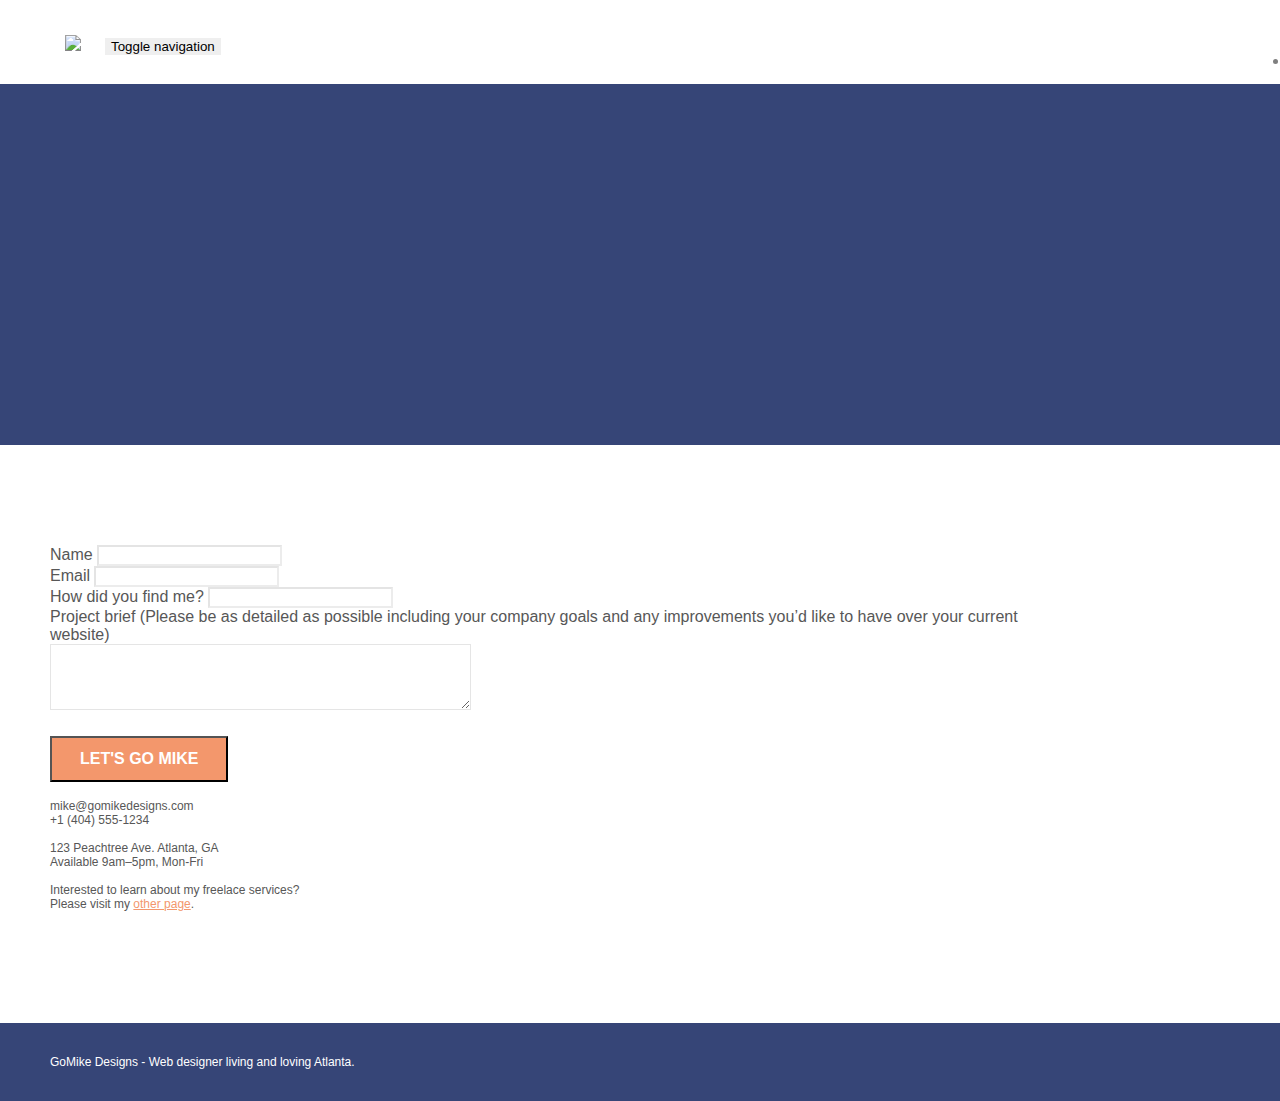
==== page2.html @ 7fd6b0d0 "Add files via upload" ====
<!doctype html>
<html lang="Default">
<head>
    <meta charset="utf-8">
    <meta name="keywords" content="">
    <meta name="description" content="">
    <meta name="viewport" content="width=device-width, initial-scale=1.0, viewport-fit=cover">
    <link rel="shortcut icon" type="image/png" href="favicon.jpg">
    
	<link rel="stylesheet" type="text/css" href="./css/bootstrap.min.css">
	<link rel="stylesheet" type="text/css" href="style.css">
	<link rel="stylesheet" type="text/css" href="./css/font-awesome.min.css">
	<link rel="stylesheet" type="text/css" href="./css/et-line.min.css">
	
    
	<script src="./js/jquery-2.1.0.min.js"></script>
	<script src="./js/bootstrap.min.js"></script>
	<script src="./js/blocs.min.js"></script>
	<script src="./js/jqBootstrapValidation.js"></script>
	<script src="./js/formHandler.js"></script>
    <title>page2</title>

    
<!-- Analytics -->
 
<!-- Analytics END -->
    
</head>
<body>
<!-- Main container -->
<div class="page-container">
    
<!-- bloc-0 -->
<div class="bloc bgc-white l-bloc " id="bloc-0">
	<div class="container bloc-sm">
		<nav class="navbar row">
			<div class="navbar-header">
				<a class="navbar-brand" href="index.html"><img src="img/atlanta%20web%20design%20logo.png"  height="40" /></a>
				<button id="nav-toggle" type="button" class="ui-navbar-toggle navbar-toggle" data-toggle="collapse" data-target=".navbar-1">
					<span class="sr-only">Toggle navigation</span><span class="icon-bar"></span><span class="icon-bar"></span><span class="icon-bar"></span>
				</button>
			</div>
			<div class="collapse navbar-collapse navbar-1 special-dropdown-nav">
				<ul class="site-navigation nav navbar-nav">
					<li>
						<a href="index.html">Home</a>
					</li>
					<li>
					</li>
					<li>
						<a href="page2.html">page2</a>
					</li>
				</ul>
			</div>
		</nav>
	</div>
</div>
<!-- bloc-0 END -->

<!-- bloc-6 -->
<div class="bloc bg-dots-bg bg-repeat bgc-dark-slate-blue d-bloc bloc-bg-texture texture-paper" id="bloc-6">
	<div class="container bloc-lg">
		<div class="row">
			<div class="col-sm-12">
				<p class="text-center hero-bloc-text tc-white">
					Let&rsquo;s talk web design!
				</p>
				<p class="text-center mg-lg tc-white tight-width-whitespace">
					I&rsquo;m super excited that you want to work together.<br>Please fill in the form below or get in touch so I can learn about your project <br>and we can setup time to &nbsp;talk websites and Atlanta city love.
				</p>
			</div>
		</div>
	</div>
</div>
<!-- bloc-6 END -->

<!-- bloc-7 -->
<div class="bloc bgc-white l-bloc" id="bloc-7">
	<div class="container bloc-lg">
		<div class="row">
			<div class="col-sm-6">
				<form id="form_1" novalidate success-msg="Your message has been sent." fail-msg="Sorry it seems that our mail server is not responding, Sorry for the inconvenience!">
					<div class="form-group">
						<label>
							Name
						</label>
						<input id="name" class="form-control" required />
					</div>
					<div class="form-group">
						<label>
							Email
						</label>
						<input id="email" class="form-control" type="email" required />
					</div>
					<div class="form-group">
						<label>
							How did you find me?
						</label>
						<input class="form-control" type="email" required id="input_504" />
					</div>
					<div class="form-group">
						<label>
							Project brief (Please be as detailed as possible including your company goals and any improvements you&rsquo;d like to have over your current website)<br>
						</label><textarea id="message" class="form-control" rows="4" cols="50" required></textarea>
					</div> 
					<button class="bloc-button btn btn-lg btn-block cta-hero btn-atomic-tangerine" type="submit">
						Let's go Mike
					</button>
				</form>
			</div>
			<div class="col-sm-6">
				<p>
					mike@gomikedesigns.com<br>+1 (404) 555-1234<br> <br>123 Peachtree Ave. Atlanta, GA<br>Available 9am–5pm, Mon-Fri <br> <br>Interested to learn about my freelace services? <br>Please visit my&nbsp;<a class="ltc-atomic-tangerine" href="index.html">other page</a>.
				</p>
			</div>
		</div>
	</div>
</div>
<!-- bloc-7 END -->

<!-- ScrollToTop Button -->
<a class="bloc-button btn btn-d scrollToTop" onclick="scrollToTarget('1')"><span class="fa fa-chevron-up"></span></a>
<!-- ScrollToTop Button END-->


<!-- Footer - bloc-8 -->
<div class="bloc bgc-dark-slate-blue d-bloc" id="bloc-8">
	<div class="container bloc-sm">
		<div class="row">
			<div class="col-sm-12">
				<p class="text-center white">
					GoMike Designs - Web designer living and loving Atlanta.<br>
				</p>
				<div class="row row-no-gutters social">
					<div class="col-sm-3">
						<div class="text-center">
							<a class="social" href="index.html"><span class="fa fa-twitter icon-md"></span></a>
						</div>
					</div>
					<div class="col-sm-3">
						<div class="text-center">
							<a class="social" href="index.html"><span class="fa fa-facebook icon-md"></span></a>
						</div>
					</div>
					<div class="col-sm-3">
						<div class="text-center">
							<a class="social" href="index.html"><span class="fa fa-dribbble icon-md"></span></a>
						</div>
					</div>
					<div class="col-sm-3">
						<div class="text-center">
							<a class="social" href="index.html"><span class="fa fa-instagram icon-md"></span></a>
						</div>
					</div>
				</div>
			</div>
		</div>
	</div>
</div>
<!-- Footer - bloc-8 END -->

</div>
<!-- Main container END -->
    

</body>
</html>
---- style.css ----
body {
    margin: 0;
    padding: 0;
    background: #FFF;
    overflow-x: hidden;
    -webkit-font-smoothing: antialiased;
    -moz-osx-font-smoothing: grayscale;
}

a,
button {
    transition: all .3s ease-in-out;
    outline: none!important;
}

a:hover {
    text-decoration: none;
    cursor: pointer;
}

#page-loading-blocs-notifaction {
    position: fixed;
    top: 0;
    bottom: 0;
    width: 100%;
    z-index: 100000;
    background: #FFFFFF url("img/pageload-spinner.gif") no-repeat center center;
}

.bloc {
    width: 100%;
    clear: both;
    background: 50% 50% no-repeat;
    padding: 0 50px;
    -webkit-background-size: cover;
    -moz-background-size: cover;
    -o-background-size: cover;
    background-size: cover;
    position: relative;
}

.bloc .container {
    padding-left: 0;
    padding-right: 0;
}

.bloc-lg {
    padding: 100px 50px;
}

.bloc-md {
    padding: 50px;
}

.bloc-sm {
    padding: 20px 50px;
}

.bg-center,
.bg-l-edge,
.bg-r-edge,
.bg-t-edge,
.bg-b-edge,
.bg-tl-edge,
.bg-bl-edge,
.bg-tr-edge,
.bg-br-edge,
.bg-repeat {
    -webkit-background-size: auto!important;
    -moz-background-size: auto!important;
    -o-background-size: auto!important;
    background-size: auto!important;
}

.bg-repeat {
    background: repeat;
}

.bg-t-edge {
    background: top no-repeat;
}

.bloc-bg-texture::before {
    content: "";
    background-size: 2px 2px;
    position: absolute;
    top: 0;
    bottom: 0;
    left: 0;
    right: 0;
}

.texture-paper::before {
    background: url("img/texture-paper.png");
    background-size: 280px 280px;
}

.b-parallax {
    background-attachment: fixed;
}

.d-bloc {
    color: rgba(255, 255, 255, .7);
}

.d-bloc button:hover {
    color: rgba(255, 255, 255, .9);
}

.d-bloc .icon-round,
.d-bloc .icon-square,
.d-bloc .icon-rounded,
.d-bloc .icon-semi-rounded-a,
.d-bloc .icon-semi-rounded-b {
    border-color: rgba(255, 255, 255, .9);
}

.d-bloc .divider-h span {
    border-color: rgba(255, 255, 255, .2);
}

.d-bloc .a-btn,
.d-bloc .navbar a,
.d-bloc .navbar-brand,
.d-bloc a .icon-sm,
.d-bloc a .icon-md,
.d-bloc a .icon-lg,
.d-bloc a .icon-xl,
.d-bloc h1 a,
.d-bloc h2 a,
.d-bloc h3 a,
.d-bloc h4 a,
.d-bloc h5 a,
.d-bloc h6 a,
.d-bloc p a {
    color: rgba(255, 255, 255, .6);
}

.d-bloc .a-btn:hover,
.d-bloc .navbar a:hover,
.d-bloc .navbar-brand:hover,
.d-bloc a:hover .icon-sm,
.d-bloc a:hover .icon-md,
.d-bloc a:hover .icon-lg,
.d-bloc a:hover .icon-xl,
.d-bloc h1 a:hover,
.d-bloc h2 a:hover,
.d-bloc h3 a:hover,
.d-bloc h4 a:hover,
.d-bloc h5 a:hover,
.d-bloc h6 a:hover,
.d-bloc p a:hover {
    color: rgba(255, 255, 255, 1);
}

.d-bloc .navbar-toggle .icon-bar {
    background: rgba(255, 255, 255, 1);
}

.d-bloc .btn-wire,
.d-bloc .btn-wire:hover {
    color: rgba(255, 255, 255, 1);
    border-color: rgba(255, 255, 255, 1);
}

.d-bloc .panel {
    color: rgba(0, 0, 0, .5);
}

.d-bloc .panel button:hover {
    color: rgba(0, 0, 0, .7);
}

.d-bloc .panel icon {
    border-color: rgba(0, 0, 0, .7);
}

.d-bloc .panel .divider-h span {
    border-color: rgba(0, 0, 0, .1);
}

.d-bloc .panel .a-btn {
    color: rgba(0, 0, 0, .6);
}

.d-bloc .panel .a-btn:hover {
    color: rgba(0, 0, 0, 1);
}

.d-bloc .panel .btn-wire,
.d-bloc .panel .btn-wire:hover {
    color: rgba(0, 0, 0, .7);
    border-color: rgba(0, 0, 0, .3);
}

.d-bloc .panel,
.l-bloc {
    color: rgba(0, 0, 0, .5);
}

.d-bloc .panel button:hover,
.l-bloc button:hover {
    color: rgba(0, 0, 0, .7);
}

.l-bloc .icon-round,
.l-bloc .icon-square,
.l-bloc .icon-rounded,
.l-bloc .icon-semi-rounded-a,
.l-bloc .icon-semi-rounded-b {
    border-color: rgba(0, 0, 0, .7);
}

.d-bloc .panel .divider-h span,
.l-bloc .divider-h span {
    border-color: rgba(0, 0, 0, .1);
}

.d-bloc .panel .a-btn,
.l-bloc .a-btn,
.l-bloc .navbar a,
.l-bloc .navbar-brand,
.l-bloc a .icon-sm,
.l-bloc a .icon-md,
.l-bloc a .icon-lg,
.l-bloc a .icon-xl,
.l-bloc h1 a,
.l-bloc h2 a,
.l-bloc h3 a,
.l-bloc h4 a,
.l-bloc h5 a,
.l-bloc h6 a,
.l-bloc p a {
    color: rgba(0, 0, 0, .6);
}

.d-bloc .panel .a-btn:hover,
.l-bloc .a-btn:hover,
.l-bloc .navbar a:hover,
.l-bloc .navbar-brand:hover,
.l-bloc a:hover .icon-sm,
.l-bloc a:hover .icon-md,
.l-bloc a:hover .icon-lg,
.l-bloc a:hover .icon-xl,
.l-bloc h1 a:hover,
.l-bloc h2 a:hover,
.l-bloc h3 a:hover,
.l-bloc h4 a:hover,
.l-bloc h5 a:hover,
.l-bloc h6 a:hover,
.l-bloc p a:hover {
    color: rgba(0, 0, 0, 1);
}

.l-bloc .navbar-toggle .icon-bar {
    color: rgba(0, 0, 0, .6);
}

.d-bloc .panel .btn-wire,
.d-bloc .panel .btn-wire:hover,
.l-bloc .btn-wire,
.l-bloc .btn-wire:hover {
    color: rgba(0, 0, 0, .7);
    border-color: rgba(0, 0, 0, .3);
}

.voffset {
    margin-top: 30px;
}

.voffset-lg {
    margin-top: 80px;
}

.row-no-gutters {
    margin-right: 0;
    margin-left: 0;
}

.row.row-no-gutters > [class^="col-"],
.row.row-no-gutters > [class*=" col-"] {
    padding-right: 0;
    padding-left: 0;
}

#bloc-2-services p {
    font-size: 11px;
}

.navbar {
    margin-bottom: 0;
    z-index: 1;
}

.navbar-brand {
    height: auto;
    padding: 3px 15px;
    font-size: 25px;
    font-weight: normal;
    font-weight: 600;
    line-height: 44px;
}

.navbar-brand img {
    max-height: 200px;
    margin: 0 5px 0 0;
    display: inline;
}

.navbar-brand img[src$=svg] {
    min-width: 100px;
}

.nav-center .navbar-brand img {
    margin: 0;
}

.navbar .nav {
    padding-top: 2px;
    margin-right: -16px;
    float: right;
    z-index: 1;
}

.nav > li {
    float: left;
    margin-top: 4px;
    font-size: 16px;
}

.navbar-nav .open .dropdown-menu > li > a {
    text-align: inherit;
}

.nav > li a:hover,
.nav > li a:focus {
    background: transparent;
}

.navbar-toggle {
    margin: 10px 10px 0 0;
    border: 0px;
}

.navbar-toggle:hover {
    background: transparent!important;
}

.navbar-toggle .icon-bar {
    background-color: rgba(0, 0, 0, .5);
    width: 26px;
}

.nav-invert .navbar .nav {
    float: left;
}

.nav-invert .navbar-header,
.nav-invert .navbar-brand {
    float: right;
    position: relative;
    z-index: 2;
}

@media (min-width: 768px) {
    .site-navigation {
        position: absolute;
        top: 50%;
        right: 20px;
        transform: translate(0, -50%);
        -webkit-transform: translateY(-50%);
    }
    .nav > li .dropdown-menu a,
    .nav > li .dropdown-menu a:hover {
        color: #484848;
    }
    .nav-invert .site-navigation {
        left: 0;
        right: 0;
    }
    .nav-center {
        text-align: center;
    }
    .nav-center .navbar-header {
        width: 100%;
    }
    .nav-center .navbar-header,
    .nav-center .navbar-brand,
    .nav-center .nav > li {
        float: none;
        display: inline-block;
    }
    .nav-center .site-navigation {
        position: relative;
        width: 100%;
        right: 0;
        margin-right: 0px;
        margin-top: 20px;
    }
    .nav-center.mini-nav .navbar-toggle {
        float: none;
        margin: 10px auto 0;
    }
}

.nav > li > .dropdown a {
    background: none!important;
    display: block;
    padding: 14px 15px;
}

nav .caret {
    margin: 0 5px;
}

.dropdown-menu .dropdown-menu {
    top: -8px;
    left: 100%;
}

.dropdown-menu .dropmenu-flow-right {
    top: 100%;
    left: 0;
    margin-left: -1px;
    border-top-left-radius: 0;
    border-top-right-radius: 0;
}

.dropdown-menu .dropdown span {
    border: 4px solid black;
    border-top-color: transparent;
    border-right-color: transparent;
    border-bottom-color: transparent;
    margin: 6px -5px 0 0!important;
    float: right;
}

.mg-md {
    margin-top: 10px;
    margin-bottom: 20px;
}

.mg-lg {
    margin-top: 10px;
    margin-bottom: 40px;
}

.btn {
    margin: 0 5px 5px 0;
}

.btn.pull-right {
    margin: 0 0 5px 5px;
}

.btn-d,
.btn-d:hover,
.btn-d:focus {
    color: #FFF;
    background: rgba(0, 0, 0, .3);
}

button {
    outline: none!important;
}

.btn-rd {
    border-radius: 40px;
}

.btn-clean {
    border: 1px solid rgba(0, 0, 0, .08);
    border-bottom-color: rgba(0, 0, 0, .1);
    text-shadow: 0 1px 0 rgba(0, 0, 1, .1);
    box-shadow: 0 1px 3px rgba(0, 0, 1, .25), inset 0 1px 0 0 rgba(255, 255, 255, .15);
}

.icon-md {
    font-size: 30px!important;
}

.icon-lg {
    font-size: 60px!important;
}

.sm-shadow {
    text-shadow: 0 1px 2px rgba(0, 0, 0, .3);
}

.panel-sq,
.panel-sq .panel-heading,
.panel-sq .panel-footer {
    border-radius: 0;
}

.panel-rd {
    border-radius: 30px;
}

.panel-rd .panel-heading {
    border-radius: 29px 29px 0 0;
}

.panel-rd .panel-footer {
    border-radius: 0 0 29px 29px;
}

.form-control {
    border-color: rgba(0, 0, 0, .1);
    box-shadow: none;
}

.scrollToTop {
    width: 40px;
    height: 40px;
    position: fixed;
    bottom: 20px;
    right: 20px;
    opacity: 0;
    z-index: 500;
    transition: all .3s ease-in-out;
}

.scrollToTop span {
    margin-top: 6px;
}

.showScrollTop {
    font-size: 14px;
    opacity: 1;
}

a[data-lightbox] {
    position: relative;
    display: block;
    text-align: center;
}

a[data-lightbox]:hover::before {
    content: "+";
    font-family: "HelveticaNeue-Light", "Helvetica Neue Light", "Helvetica Neue", Helvetica, Arial;
    font-size: 32px;
    width: 50px;
    height: 50px;
    margin-left: -25px;
    border-radius: 50%;
    background: rgba(0, 0, 0, .6);
    color: #FFF;
    font-weight: 100;
    z-index: 1;
    position: absolute;
    top: 50%;
    transform: translateY(-50%);
    -webkit-transform: translateY(-50%);
}

a[data-lightbox]:hover img {
    opacity: 0.6;
    -webkit-animation-fill-mode: none;
    animation-fill-mode: none;
}

#lightbox-modal {
    display: flex;
    align-items: center;
}

#lightbox-modal .modal-dialog {
    width: 90%;
    max-width: 900px;
    margin: 0 auto 0;
}

#lightbox-modal .modal-dialog img {
    max-height: 90vh;
    margin: 0 auto;
}

.lightbox-caption {
    padding: 20px;
    color: #FFF;
    background: rgba(0, 0, 0, .5);
    position: absolute;
    left: 15px;
    right: 15px;
    bottom: 5px;
}

.close-lightbox {
    color: #FFF;
    font-size: 30px;
    position: absolute;
    top: 20px;
    right: 20px;
    z-index: 20;
    background: rgba(0, 0, 0, .5);
    border: none;
    line-height: 30px;
    padding: 0 9px 5px;
    opacity: 0.3;
}

.close-lightbox:hover,
.next-lightbox:hover,
.prev-lightbox:hover {
    opacity: 1.0;
    color: #FFF;
}

.next-lightbox,
.prev-lightbox {
    font-size: 20px;
    color: rgba(255, 255, 255, .9);
    background: rgba(0, 0, 0, .5);
    transition: all .2s ease-in-out;
    position: absolute;
    top: 45%;
    z-index: 1;
    opacity: 0.4;
}

.next-lightbox {
    padding: 6px 8px 1px 13px;
    right: 25px;
}

.prev-lightbox {
    padding: 6px 13px 1px 10px;
    left: 25px;
}

.snapshot-lb .modal-body {
    padding-bottom: 45px;
}

.snapshot-lb .lightbox-caption {
    padding: 0;
    color: rgba(0, 0, 0, .5);
    background: none;
}

h1,
h2,
h3,
h4,
h5,
h6,
p,
label,
.btn,
a {
    font-family: "helvetica";
    font-weight: 400;
    color: #575757!important;
}

.container {
    max-width: 1000px;
}

.hero-bloc-text {
    font-size: 38px;
}

.hero-bloc-text-sub {
    font-size: 36px;
}

.statement-bloc-text {
    line-height: 26px;
    font-style: italic;
    font-size: 20px;
    text-align: center;
    font-weight: lighter;
    max-width: 520px;
    margin: auto auto auto auto;
}

p {
    font-size: 12px;
}

.tight-width-whitespace {
    max-width: 600px;
    margin: auto auto auto auto;
}

.h1 {
    font-size: 20px;
    font-family: "Open Sans";
}

.cta-hero {
    margin-top: 22px;
    color: #FFFFFF!important;
    text-transform: uppercase;
    padding: 12px 28px 12px 28px;
    font-size: 1.0em;
    font-weight: 700;
}

.social {
    max-width: 400px;
    margin: auto auto auto auto;
}

h2 {
    font-size: 22px;
    line-height: 1.4em;
}

h3 {
    font-size: 15px;
    text-transform: uppercase;
    font-weight: 700;
    color: #333333!important;
}

.med-width-whitespace {
    max-width: 800px;
    margin: auto auto auto auto;
    box-shadow: 0px 0px 0px #000000;
}

h1 {
    color: #333333!important;
}

h4 {
    color: #333333!important;
}

.icons {
    margin-bottom: 14px;
    margin-top: 24px;
}

.white {
    color: #FFFFFF!important;
}

.portfolio-thumb {
    margin-bottom: 24px;
}

.portfolio-row {
    margin-bottom: 44px;
    margin-top: 50px;
}

.avatar {
    box-shadow: 0px 4px 9px rgba(0, 0, 0, 0.3);
}

.black-background {
    background-color: rgba(35, 31, 32, 0.7);
    padding: 40px 40px 40px 40px;
}

.bold-link {
    font-weight: 900;
    text-decoration: underline!important;
}

.service-header {
    font-size: 15px;
    font-weight: 700;
    text-transform: uppercase;
}

.bgc-white {
    background-color: #FFFFFF;
}

.bgc-dark-slate-blue {
    background-color: #364577;
}

.bgc-atomic-tangerine {
    background-color: #F3976C;
}

.tc-white {
    color: #364577!important;
}

.btn-atomic-tangerine {
    background: #F3976C;
    color: #FFFFFF!important;
}

.btn-atomic-tangerine:hover {
    background: #c27956!important;
    color: #FFFFFF!important;
}

.ltc-white {
    color: #FFFFFF!important;
}

.ltc-white:hover {
    color: #cccccc!important;
}

.ltc-atomic-tangerine {
    color: #F3976C!important;
}

.ltc-atomic-tangerine:hover {
    color: #c27956!important;
}

.icon-dark-slate-blue {
    color: #364577!important;
    border-color: #364577!important;
}

.bg-dots-bg {
    background-image: url("img/dots-bg.png");
}

.bg-lines-h2-bg {
    background-image: url("img/lines-h2-bg.png");
}

.bg-atlanta-20made-20sign {
    background-image: url("img/atlanta%20made%20sign.jpg");
}

.bg-atlanta-20made-20sign-20orange {
    background-image: url("img/atlanta%20made%20sign%20orange.jpg");
}

@media (max-width: 1024px) {
    .bloc {
        padding-left: 20px;
        padding-right: 20px;
    }
    .bloc.full-width-bloc,
    .bloc-tile-2.full-width-bloc .container,
    .bloc-tile-3.full-width-bloc .container,
    .bloc-tile-4.full-width-bloc .container {
        padding-left: 0;
        padding-right: 0;
    }
}

@media (max-width: 992px) and (min-width: 768px) {
    .navbar .nav {
        max-width: 80%
    }
    .nav-center.navbar .nav {
        max-width: 100%
    }
}

@media only screen and (min-device-width: 768px) and (max-device-width: 1024px) and (orientation: landscape) {
    .b-parallax {
        background-attachment: scroll;
    }
}

@media only screen and (min-device-width: 1024px) and (max-device-width: 1366px) and (-webkit-min-device-pixel-ratio: 1.5) {
    .b-parallax {
        background-attachment: scroll;
    }
}

@media (max-width: 991px) {
    .container {
        width: 100%;
    }
    .b-parallax {
        background-attachment: scroll;
    }
    .page-container,
    #hero-bloc {
        overflow-x: hidden;
        position: relative;
    }
    .bloc {
        padding-left: constant(safe-area-inset-left);
        padding-right: constant(safe-area-inset-right);
    }
    .bloc-group,
    .bloc-group .bloc {
        display: block;
        width: 100%;
    }
    .bloc-fill-screen .fill-bloc-top-edge,
    .bloc-fill-screen .fill-bloc-bottom-edge {
        padding: 0 20px;
        padding-left: constant(safe-area-inset-left);
        padding-right: constant(safe-area-inset-right);
    }
}

@media (max-width: 767px) {
    .page-container {
        overflow-x: hidden;
        position: relative;
    }
    h1,
    h2,
    h3,
    h4,
    h5,
    h6,
    p,
    #disqus_thread {
        padding-left: 10px!important;
        padding-right: 10px!important;
    }
    .b-parallax {
        background-attachment: scroll;
    }
    .navbar .nav {
        padding-top: 0;
        border-top: 1px solid rgba(0, 0, 0, .2);
        float: none!important;
    }
    .navbar.row {
        margin-left: 0;
        margin-right: 0;
    }
    .site-navigation {
        position: inherit;
        transform: none;
        -webkit-transform: none;
        -ms-transform: none;
    }
    .nav > li {
        margin-top: 0;
        border-bottom: 1px solid rgba(0, 0, 0, .1);
        background: rgba(0, 0, 0, .05);
        text-align: left;
        padding-left: 15px;
        width: 100%;
    }
    .nav > li:hover {
        background: rgba(0, 0, 0, .08);
    }
    .dropdown .dropdown a .caret {
        float: none;
        margin: 5px 0 0 10px!important;
        border: 4px solid black;
        border-bottom-color: transparent;
        border-right-color: transparent;
        border-left-color: transparent;
    }
    #hero-bloc .navbar .nav {
        background: rgba(0, 0, 0, .8);
    }
    #hero-bloc .navbar .nav a {
        color: rgba(255, 255, 255, .6);
    }
    .hero {
        padding: 50px 0;
    }
    .hero-nav {
        left: -1px;
        right: -1px;
    }
    .navbar-collapse {
        padding: 0;
        overflow-x: hidden;
        -webkit-box-shadow: none;
        box-shadow: none;
    }
    .navbar-brand img {
        max-height: 40px;
        width: auto;
    }
    .nav-invert .navbar-header {
        float: none;
        width: 100%;
    }
    .nav-invert .navbar-toggle {
        float: left;
        margin-left: 10px;
    }
    .bloc {
        padding-left: 0;
        padding-right: 0;
    }
    .bloc-xxl,
    .bloc-xl,
    .bloc-lg {
        padding: 40px 0;
    }
    .bloc-sm,
    .bloc-md {
        padding-left: 0;
        padding-right: 0;
    }
    .bloc-tile-2 .container,
    .bloc-tile-3 .container,
    .bloc-tile-4 .container,
    .bloc-fill-screen .fill-bloc-top-edge,
    .bloc-fill-screen .fill-bloc-bottom-edge {
        padding-left: 0;
        padding-right: 0;
    }
    .a-block {
        padding: 0 10px;
    }
    .btn-dwn {
        display: none;
    }
    .voffset {
        margin-top: 5px;
    }
    .voffset-md {
        margin-top: 20px;
    }
    .voffset-lg {
        margin-top: 30px;
    }
    form {
        padding: 5px;
    }
    .close-lightbox {
        display: inline-block;
    }
    .blocsapp-device-iphone5 {
        background-size: 216px 425px;
        padding-top: 60px;
        width: 216px;
        height: 425px;
    }
    .blocsapp-device-iphone5 img {
        width: 180px;
        height: 320px;
    }
}

@media (max-width: 400px) {
    .bloc {
        padding-left: 0;
        padding-right: 0;
    }
}

@media (max-width: 767px) {
    .bloc-mob-center-text {
        text-align: center;
    }
}
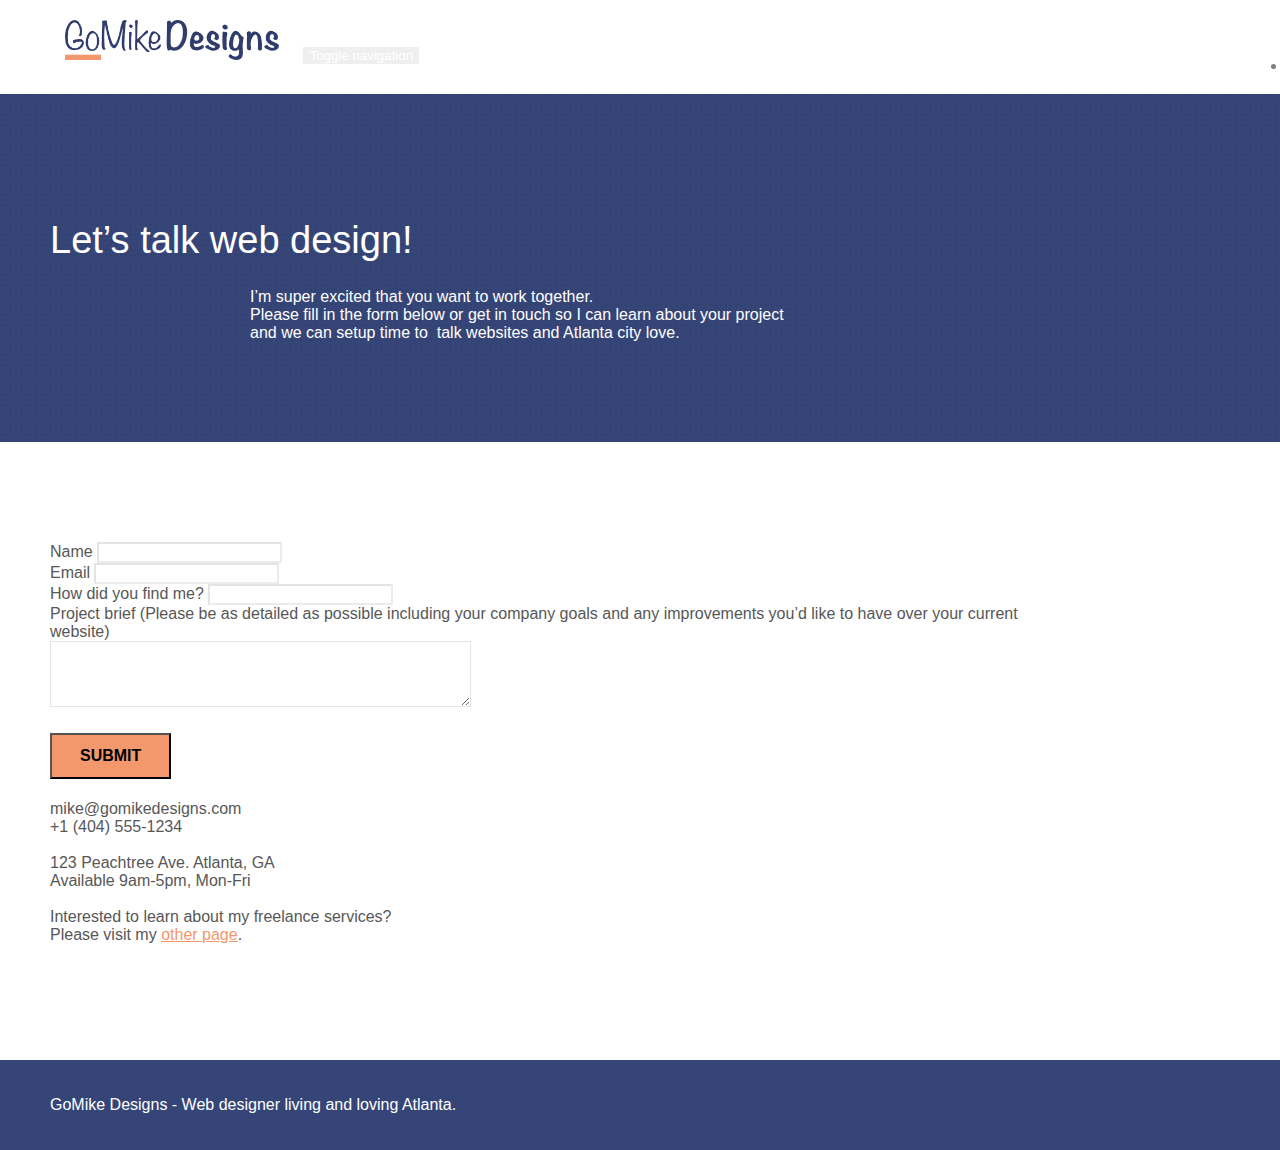
==== commit d76d8363: "Applied SEO, accessibility, optimization changes" ====
--- a/page2.html
+++ b/page2.html
@@ -1,167 +1,240 @@
-<!doctype html>
-<html lang="Default">
-<head>
-    <meta charset="utf-8">
-    <meta name="keywords" content="">
-    <meta name="description" content="">
-    <meta name="viewport" content="width=device-width, initial-scale=1.0, viewport-fit=cover">
-    <link rel="shortcut icon" type="image/png" href="favicon.jpg">
-    
-	<link rel="stylesheet" type="text/css" href="./css/bootstrap.min.css">
-	<link rel="stylesheet" type="text/css" href="style.css">
-	<link rel="stylesheet" type="text/css" href="./css/font-awesome.min.css">
-	<link rel="stylesheet" type="text/css" href="./css/et-line.min.css">
-	
-    
-	<script src="./js/jquery-2.1.0.min.js"></script>
-	<script src="./js/bootstrap.min.js"></script>
-	<script src="./js/blocs.min.js"></script>
-	<script src="./js/jqBootstrapValidation.js"></script>
-	<script src="./js/formHandler.js"></script>
-    <title>page2</title>
-
-    
-<!-- Analytics -->
- 
-<!-- Analytics END -->
-    
-</head>
-<body>
-<!-- Main container -->
-<div class="page-container">
-    
-<!-- bloc-0 -->
-<div class="bloc bgc-white l-bloc " id="bloc-0">
-	<div class="container bloc-sm">
-		<nav class="navbar row">
-			<div class="navbar-header">
-				<a class="navbar-brand" href="index.html"><img src="img/atlanta%20web%20design%20logo.png"  height="40" /></a>
-				<button id="nav-toggle" type="button" class="ui-navbar-toggle navbar-toggle" data-toggle="collapse" data-target=".navbar-1">
-					<span class="sr-only">Toggle navigation</span><span class="icon-bar"></span><span class="icon-bar"></span><span class="icon-bar"></span>
-				</button>
-			</div>
-			<div class="collapse navbar-collapse navbar-1 special-dropdown-nav">
-				<ul class="site-navigation nav navbar-nav">
-					<li>
-						<a href="index.html">Home</a>
-					</li>
-					<li>
-					</li>
-					<li>
-						<a href="page2.html">page2</a>
-					</li>
-				</ul>
-			</div>
-		</nav>
-	</div>
-</div>
-<!-- bloc-0 END -->
-
-<!-- bloc-6 -->
-<div class="bloc bg-dots-bg bg-repeat bgc-dark-slate-blue d-bloc bloc-bg-texture texture-paper" id="bloc-6">
-	<div class="container bloc-lg">
-		<div class="row">
-			<div class="col-sm-12">
-				<p class="text-center hero-bloc-text tc-white">
-					Let&rsquo;s talk web design!
-				</p>
-				<p class="text-center mg-lg tc-white tight-width-whitespace">
-					I&rsquo;m super excited that you want to work together.<br>Please fill in the form below or get in touch so I can learn about your project <br>and we can setup time to &nbsp;talk websites and Atlanta city love.
-				</p>
+<!DOCTYPE html>
+<html lang="en" dir="ltr">
+	<head>
+		<meta charset="utf-8">
+		<meta name="keywords" content="">
+		<meta name="description" content="">
+		<meta
+			name="viewport"
+			content="width=device-width, initial-scale=1.0, viewport-fit=cover"
+		>
+		<link rel="shortcut icon" type="image/png" href="favicon.jpg">
+
+		<link rel="stylesheet" type="text/css" href="./css/bootstrap.min.css">
+		<link rel="stylesheet" type="text/css" href="style.css">
+		<link rel="stylesheet" type="text/css" href="./css/font-awesome.min.css">
+		<link rel="stylesheet" type="text/css" href="./css/et-line.min.css">
+
+		<script src="./js/jquery-2.1.0.min.js"></script>
+		<script src="./js/bootstrap.min.js"></script>
+		<script src="./js/blocs.min.js"></script>
+		<script src="./js/jqBootstrapValidation.js"></script>
+		<script src="./js/formHandler.js"></script>
+		<title>Contact GoMikeDesigns</title>
+
+		<!-- Analytics -->
+
+		<!-- Analytics END -->
+	</head>
+	<body class="page-container">
+		<!-- bloc-0 -->
+		<header class="bloc bgc-white l-bloc" id="bloc-0">
+			<div class="container bloc-sm">
+				<nav class="navbar row">
+					<div class="navbar-header">
+						<a class="navbar-brand" href="index.html">
+							<img
+								src="img/atlanta%20web%20design%20logo.png"
+								alt="The logo for GoMikeDesigns"
+								height="40"
+						></a>
+						<button
+							id="nav-toggle"
+							type="button"
+							class="ui-navbar-toggle navbar-toggle"
+							data-toggle="collapse"
+							data-target=".navbar-1"
+						>
+							<span class="sr-only">Toggle navigation</span
+							><span class="icon-bar"></span
+							><span class="icon-bar"></span
+							><span class="icon-bar"></span>
+						</button>
+					</div>
+					<div
+						class="collapse navbar-collapse navbar-1 special-dropdown-nav"
+					>
+						<ul class="site-navigation nav navbar-nav">
+							<li>
+								<a href="index.html">Home</a>
+							</li>
+							<li></li>
+							<li>
+								<a href="page2.html">Contact</a>
+							</li>
+						</ul>
+					</div>
+				</nav>
+			</div>
+		</header>
+		<!-- bloc-0 END -->
+
+		<!-- bloc-6 -->
+		<section class="bloc bg-dots-bg bg-repeat bgc-dark-slate-blue d-bloc" id="bloc-6">
+			<div class="container bloc-lg">
+				<div class="row">
+					<div class="col-sm-12">
+						<h1 class="text-center hero-bloc-text tc-white">
+							Let&rsquo;s talk web design!
+						</h1>
+						<p
+							class="text-center mg-lg tc-white tight-width-whitespace"
+						>
+							I&rsquo;m super excited that you want to work
+							together.<br>Please fill in the form below or get
+							in touch so I can learn about your project <br>and
+							we can setup time to &nbsp;talk websites and Atlanta
+							city love.
+						</p>
+					</div>
+				</div>
+			</div>
+		</section>
+		<!-- bloc-6 END -->
+
+		<!-- bloc-7 -->
+		<div class="bloc bgc-white l-bloc" id="bloc-7">
+			<div class="container bloc-lg">
+				<div class="row">
+					<div class="col-sm-6">
+						<form
+							id="form_1"
+							novalidate
+						>
+							<div class="form-group">
+								<label> Name </label>
+								<input
+									id="name"
+									class="form-control"
+									required
+								>
+							</div>
+							<div class="form-group">
+								<label> Email </label>
+								<input
+									id="email"
+									class="form-control"
+									type="email"
+									required
+								>
+							</div>
+							<div class="form-group">
+								<label> How did you find me? </label>
+								<input
+									class="form-control"
+									type="email"
+									required
+									id="input_504"
+								>
+							</div>
+							<div class="form-group">
+								<label>
+									Project brief (Please be as detailed as
+									possible including your company goals and
+									any improvements you&rsquo;d like to have
+									over your current website)<br> </label
+								><textarea
+									id="message"
+									class="form-control"
+									rows="4"
+									cols="50"
+									required
+								></textarea>
+							</div>
+							<button
+								class="bloc-button btn btn-lg btn-block cta-hero btn-atomic-tangerine"
+								type="submit"
+							>
+								Submit
+							</button>
+						</form>
+					</div>
+					<div class="col-sm-6">
+						<p>
+							mike@gomikedesigns.com
+							<br>
+							+1 (404) 555-1234
+							<br>
+							<br>
+							123 Peachtree Ave. Atlanta, GA
+							<br>
+							Available 9am-5pm, Mon-Fri
+							<br>
+							<br>
+							Interested to learn about my freelance
+							services?
+							<br>
+							Please visit my&nbsp;<a
+								class="ltc-atomic-tangerine"
+								href="index.html"
+								>other page</a
+							>.
+						</p>
+					</div>
+				</div>
 			</div>
 		</div>
-	</div>
-</div>
-<!-- bloc-6 END -->
-
-<!-- bloc-7 -->
-<div class="bloc bgc-white l-bloc" id="bloc-7">
-	<div class="container bloc-lg">
-		<div class="row">
-			<div class="col-sm-6">
-				<form id="form_1" novalidate success-msg="Your message has been sent." fail-msg="Sorry it seems that our mail server is not responding, Sorry for the inconvenience!">
-					<div class="form-group">
-						<label>
-							Name
-						</label>
-						<input id="name" class="form-control" required />
-					</div>
-					<div class="form-group">
-						<label>
-							Email
-						</label>
-						<input id="email" class="form-control" type="email" required />
-					</div>
-					<div class="form-group">
-						<label>
-							How did you find me?
-						</label>
-						<input class="form-control" type="email" required id="input_504" />
-					</div>
-					<div class="form-group">
-						<label>
-							Project brief (Please be as detailed as possible including your company goals and any improvements you&rsquo;d like to have over your current website)<br>
-						</label><textarea id="message" class="form-control" rows="4" cols="50" required></textarea>
-					</div> 
-					<button class="bloc-button btn btn-lg btn-block cta-hero btn-atomic-tangerine" type="submit">
-						Let's go Mike
-					</button>
-				</form>
-			</div>
-			<div class="col-sm-6">
-				<p>
-					mike@gomikedesigns.com<br>+1 (404) 555-1234<br> <br>123 Peachtree Ave. Atlanta, GA<br>Available 9am–5pm, Mon-Fri <br> <br>Interested to learn about my freelace services? <br>Please visit my&nbsp;<a class="ltc-atomic-tangerine" href="index.html">other page</a>.
-				</p>
-			</div>
-		</div>
-	</div>
-</div>
-<!-- bloc-7 END -->
-
-<!-- ScrollToTop Button -->
-<a class="bloc-button btn btn-d scrollToTop" onclick="scrollToTarget('1')"><span class="fa fa-chevron-up"></span></a>
-<!-- ScrollToTop Button END-->
-
-
-<!-- Footer - bloc-8 -->
-<div class="bloc bgc-dark-slate-blue d-bloc" id="bloc-8">
-	<div class="container bloc-sm">
-		<div class="row">
-			<div class="col-sm-12">
-				<p class="text-center white">
-					GoMike Designs - Web designer living and loving Atlanta.<br>
-				</p>
-				<div class="row row-no-gutters social">
-					<div class="col-sm-3">
-						<div class="text-center">
-							<a class="social" href="index.html"><span class="fa fa-twitter icon-md"></span></a>
+		<!-- bloc-7 END -->
+
+		<!-- ScrollToTop Button -->
+		<a
+			class="bloc-button btn btn-d scrollToTop"
+			onclick="scrollToTarget('1')"
+			><span class="fa fa-chevron-up"></span
+		></a>
+		<!-- ScrollToTop Button END-->
+
+		<!-- Footer - bloc-8 -->
+		<footer class="bloc bgc-dark-slate-blue d-bloc" id="bloc-8">
+			<div class="container bloc-sm">
+				<div class="row">
+					<div class="col-sm-12">
+						<p class="text-center white">
+							GoMike Designs - Web designer living and loving
+							Atlanta.<br>
+						</p>
+						<div class="row row-no-gutters social">
+							<div class="col-sm-3">
+								<div class="text-center">
+									<a class="social" href="index.html"
+										><span
+											title="Twitter" class="fa fa-twitter icon-md"
+										></span
+									></a>
+								</div>
+							</div>
+							<div class="col-sm-3">
+								<div class="text-center">
+									<a class="social" href="index.html"
+										><span
+											title="Facebook" class="fa fa-facebook icon-md"
+										></span
+									></a>
+								</div>
+							</div>
+							<div class="col-sm-3">
+								<div class="text-center">
+									<a class="social" href="index.html"
+										><span
+											title="Sports" class="fa fa-dribbble icon-md"
+										></span
+									></a>
+								</div>
+							</div>
+							<div class="col-sm-3">
+								<div class="text-center">
+									<a class="social" href="index.html"
+										><span
+											title="Instagram" class="fa fa-instagram icon-md"
+										></span
+									></a>
+								</div>
+							</div>
 						</div>
 					</div>
-					<div class="col-sm-3">
-						<div class="text-center">
-							<a class="social" href="index.html"><span class="fa fa-facebook icon-md"></span></a>
-						</div>
-					</div>
-					<div class="col-sm-3">
-						<div class="text-center">
-							<a class="social" href="index.html"><span class="fa fa-dribbble icon-md"></span></a>
-						</div>
-					</div>
-					<div class="col-sm-3">
-						<div class="text-center">
-							<a class="social" href="index.html"><span class="fa fa-instagram icon-md"></span></a>
-						</div>
-					</div>
 				</div>
 			</div>
-		</div>
-	</div>
-</div>
-<!-- Footer - bloc-8 END -->
-
-</div>
-<!-- Main container END -->
-    
-
-</body>
+		</footer>
+		<!-- Footer - bloc-8 END -->
+	</body>
 </html>
--- a/style.css
+++ b/style.css
@@ -11,9 +11,11 @@
 button {
     transition: all .3s ease-in-out;
     outline: none!important;
+    color: white;
 }
 
 a:hover {
+    color: rgb(243, 151, 108);
     text-decoration: none;
     cursor: pointer;
 }
@@ -283,10 +285,6 @@
     padding-left: 0;
 }
 
-#bloc-2-services p {
-    font-size: 11px;
-}
-
 .navbar {
     margin-bottom: 0;
     z-index: 1;
@@ -538,7 +536,7 @@
 
 a[data-lightbox]:hover::before {
     content: "+";
-    font-family: "HelveticaNeue-Light", "Helvetica Neue Light", "Helvetica Neue", Helvetica, Arial;
+    font-family: "HelveticaNeue-Light", "Helvetica Neue Light", "Helvetica Neue", Helvetica, Arial, sans-serif;
     font-size: 32px;
     width: 50px;
     height: 50px;
@@ -647,9 +645,8 @@
 h6,
 p,
 label,
-.btn,
-a {
-    font-family: "helvetica";
+.btn {
+    font-family: Helvetica, Arial, sans-serif;
     font-weight: 400;
     color: #575757!important;
 }
@@ -677,7 +674,7 @@
 }
 
 p {
-    font-size: 12px;
+    font-size: 16px;
 }
 
 .tight-width-whitespace {
@@ -685,9 +682,9 @@
     margin: auto auto auto auto;
 }
 
-.h1 {
-    font-size: 20px;
-    font-family: "Open Sans";
+h1 {
+    font-size: 36px;
+    font-family: "Open Sans", Helvetica, Arial, sans-serif;
 }
 
 .cta-hero {
@@ -705,12 +702,12 @@
 }
 
 h2 {
-    font-size: 22px;
+    font-size: 28px;
     line-height: 1.4em;
 }
 
 h3 {
-    font-size: 15px;
+    font-size: 24px;
     text-transform: uppercase;
     font-weight: 700;
     color: #333333!important;
@@ -753,7 +750,7 @@
 }
 
 .black-background {
-    background-color: rgba(35, 31, 32, 0.7);
+    background-color: rgba(35, 31, 32, 0.9);
     padding: 40px 40px 40px 40px;
 }
 
@@ -781,16 +778,16 @@
 }
 
 .tc-white {
-    color: #364577!important;
+    color: white !important;
 }
 
 .btn-atomic-tangerine {
     background: #F3976C;
-    color: #FFFFFF!important;
+    color: black !important;
 }
 
 .btn-atomic-tangerine:hover {
-    background: #c27956!important;
+    background: #7E4A30 !important;
     color: #FFFFFF!important;
 }
 
